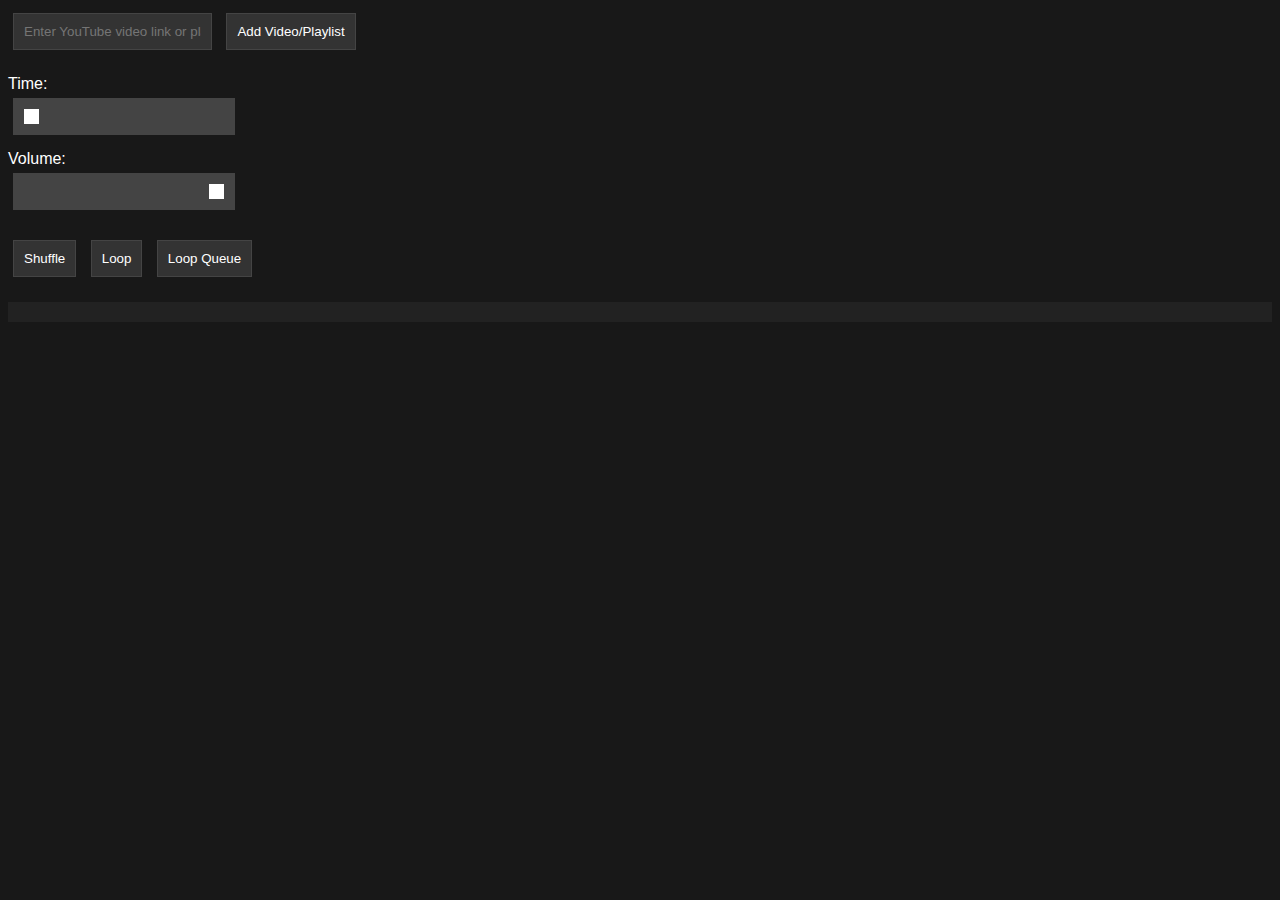
==== ytnv/index.html @ 14d55a09 "adv" ====
<!DOCTYPE html>
<html lang="en">
<head>
    <meta charset="UTF-8">
    <meta name="viewport" content="width=device-width, initial-scale=1.0">
    <title>YouTube Player</title>
    <style>
        body {
            background-color: #181818;
            color: #FFFFFF;
            font-family: Arial, sans-serif;
        }
        input, button {
            background-color: #333;
            color: #FFF;
            border: 1px solid #444;
            padding: 10px;
            margin: 5px;
        }
        input[type="range"] {
            -webkit-appearance: none;
            width: 100%;
            background: #444;
        }
        input[type="range"]::-webkit-slider-thumb {
            -webkit-appearance: none;
            appearance: none;
            width: 15px;
            height: 15px;
            background: #FFF;
            cursor: pointer;
        }
        input[type="range"]::-moz-range-thumb {
            width: 15px;
            height: 15px;
            background: #FFF;
            cursor: pointer;
        }
        .video-info {
            display: flex;
            align-items: center;
            margin-top: 20px;
        }
        .video-info img {
            width: 120px;
            height: 90px;
            margin-right: 20px;
        }
        .controls, .playlist-controls {
            margin-top: 20px;
        }
        .slider {
            margin: 10px 0;
            width: 200px;
        }
        #title {
            font-size: 1em;
        }
        .queue {
            margin-top: 20px;
            background-color: #222;
            padding: 10px;
            max-height: 200px;
            overflow-y: auto;
        }
        .active {
            background-color: #555;
            color: #FFF;
        }
    </style>
</head>
<body>
    <input type="text" id="videoLink" placeholder="Enter YouTube video link or playlist link">
    <button onclick="addVideoOrPlaylist()">Add Video/Playlist</button>
    <div id="video-details" class="video-info" style="display: none;">
        <img id="thumbnail" src="" alt="Video Thumbnail">
        <div>
            <h2 id="title"></h2>
            <p id="author"></p>
        </div>
    </div>
    <div id="player"></div>
    <div class="controls">
        <button onclick="playSound()" style="display: none;" id="playButton">Play Sound</button>
        <button onclick="stopSound()" style="display: none;" id="stopButton">Stop Sound</button>
        <div class="slider">
            <label for="timeSlider">Time:</label>
            <input type="range" id="timeSlider" min="0" value="0" step="1" onchange="seekVideo()">
        </div>
        <div class="slider">
            <label for="volumeSlider">Volume:</label>
            <input type="range" id="volumeSlider" min="0" max="100" value="100" step="1" onchange="changeVolume()">
        </div>
    </div>
    <div class="playlist-controls">
        <button id="shuffleButton" onclick="toggleShuffle()">Shuffle</button>
        <button id="loopButton" onclick="toggleLoop()">Loop</button>
        <button id="loopQueueButton" onclick="toggleLoopQueue()">Loop Queue</button>
        <div class="queue" id="queue"></div>
    </div>

    <script src="https://www.youtube.com/iframe_api"></script>
    <script src="script.js"></script>
</body>
</html>
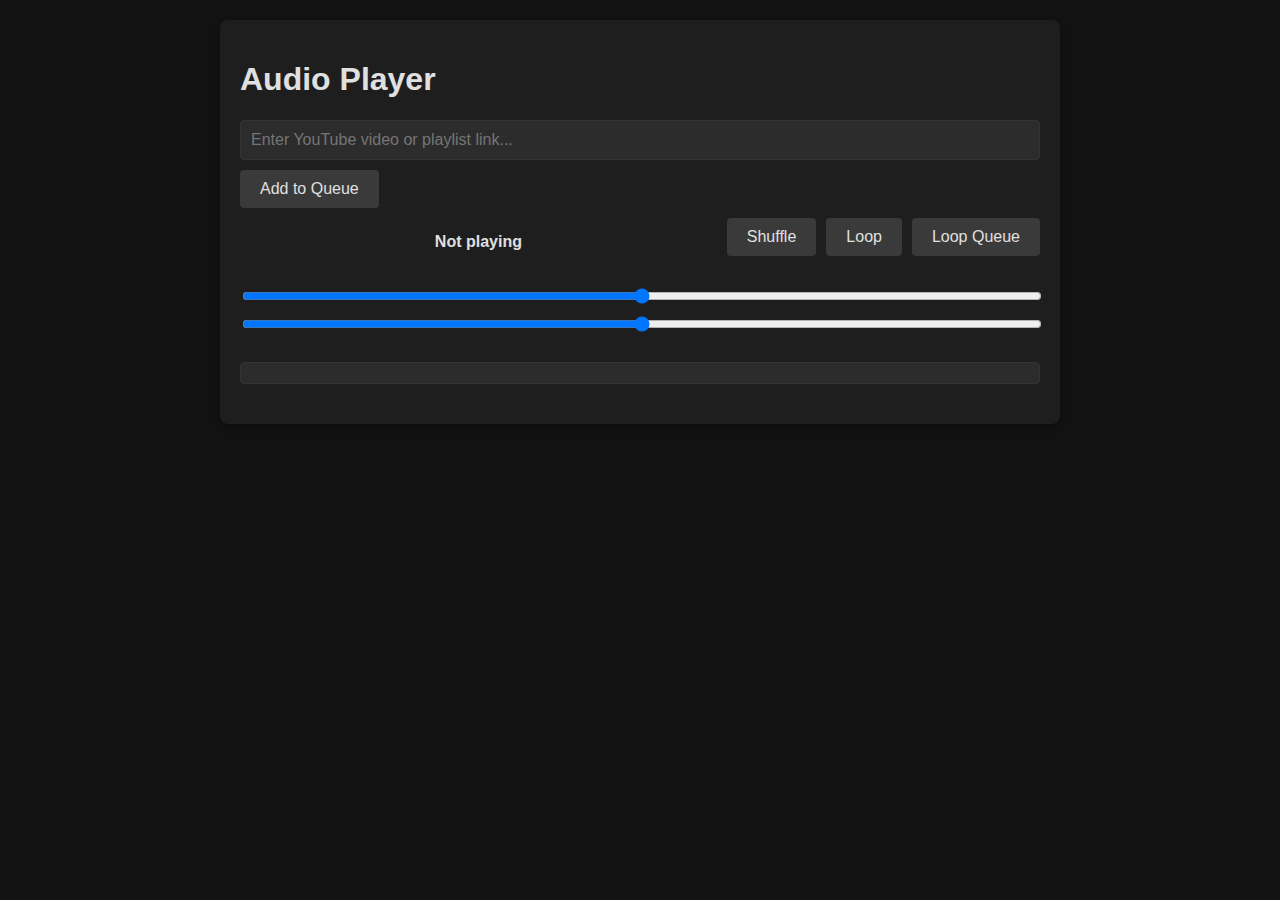
==== commit e83e7854: "abc" ====
--- a/ytnv/index.html
+++ b/ytnv/index.html
@@ -3,103 +3,30 @@
 <head>
     <meta charset="UTF-8">
     <meta name="viewport" content="width=device-width, initial-scale=1.0">
-    <title>YouTube Player</title>
-    <style>
-        body {
-            background-color: #181818;
-            color: #FFFFFF;
-            font-family: Arial, sans-serif;
-        }
-        input, button {
-            background-color: #333;
-            color: #FFF;
-            border: 1px solid #444;
-            padding: 10px;
-            margin: 5px;
-        }
-        input[type="range"] {
-            -webkit-appearance: none;
-            width: 100%;
-            background: #444;
-        }
-        input[type="range"]::-webkit-slider-thumb {
-            -webkit-appearance: none;
-            appearance: none;
-            width: 15px;
-            height: 15px;
-            background: #FFF;
-            cursor: pointer;
-        }
-        input[type="range"]::-moz-range-thumb {
-            width: 15px;
-            height: 15px;
-            background: #FFF;
-            cursor: pointer;
-        }
-        .video-info {
-            display: flex;
-            align-items: center;
-            margin-top: 20px;
-        }
-        .video-info img {
-            width: 120px;
-            height: 90px;
-            margin-right: 20px;
-        }
-        .controls, .playlist-controls {
-            margin-top: 20px;
-        }
-        .slider {
-            margin: 10px 0;
-            width: 200px;
-        }
-        #title {
-            font-size: 1em;
-        }
-        .queue {
-            margin-top: 20px;
-            background-color: #222;
-            padding: 10px;
-            max-height: 200px;
-            overflow-y: auto;
-        }
-        .active {
-            background-color: #555;
-            color: #FFF;
-        }
-    </style>
+    <title>Audio Player</title>
+    <link rel="stylesheet" href="styles.css">
 </head>
 <body>
-    <input type="text" id="videoLink" placeholder="Enter YouTube video link or playlist link">
-    <button onclick="addVideoOrPlaylist()">Add Video/Playlist</button>
-    <div id="video-details" class="video-info" style="display: none;">
-        <img id="thumbnail" src="" alt="Video Thumbnail">
-        <div>
-            <h2 id="title"></h2>
-            <p id="author"></p>
+    <div class="container">
+        <h1>Audio Player</h1>
+        <input type="text" id="videoLink" placeholder="Enter YouTube video or playlist link...">
+        <button onclick="addVideoOrPlaylist()">Add to Queue</button>
+        <div id="controls">
+            <div id="currentPlaying">Not playing</div>
+            <button id="playButton" onclick="playSound()" style="display:none;">Play</button>
+            <button id="stopButton" onclick="stopSound()" style="display:none;">Stop</button>
+            <button id="shuffleButton" onclick="toggleShuffle()">Shuffle</button>
+            <button id="loopButton" onclick="toggleLoop()">Loop</button>
+            <button id="loopQueueButton" onclick="toggleLoopQueue()">Loop Queue</button>
         </div>
+        <div id="sliders">
+            <input type="range" id="timeSlider" oninput="seekVideo()" onmousemove="showTooltip(event)">
+            <div id="tooltip"></div>
+            <input type="range" id="volumeSlider" min="0" max="100" value="50" oninput="changeVolume()">
+        </div>
+        <div id="queue"></div>
+        <div id="player"></div>
     </div>
-    <div id="player"></div>
-    <div class="controls">
-        <button onclick="playSound()" style="display: none;" id="playButton">Play Sound</button>
-        <button onclick="stopSound()" style="display: none;" id="stopButton">Stop Sound</button>
-        <div class="slider">
-            <label for="timeSlider">Time:</label>
-            <input type="range" id="timeSlider" min="0" value="0" step="1" onchange="seekVideo()">
-        </div>
-        <div class="slider">
-            <label for="volumeSlider">Volume:</label>
-            <input type="range" id="volumeSlider" min="0" max="100" value="100" step="1" onchange="changeVolume()">
-        </div>
-    </div>
-    <div class="playlist-controls">
-        <button id="shuffleButton" onclick="toggleShuffle()">Shuffle</button>
-        <button id="loopButton" onclick="toggleLoop()">Loop</button>
-        <button id="loopQueueButton" onclick="toggleLoopQueue()">Loop Queue</button>
-        <div class="queue" id="queue"></div>
-    </div>
-
-    <script src="https://www.youtube.com/iframe_api"></script>
     <script src="script.js"></script>
 </body>
-</html>+</html>
--- a/ytnv/styles.css
+++ b/ytnv/styles.css
@@ -0,0 +1,94 @@
+body {
+    font-family: Arial, sans-serif;
+    background-color: #121212;
+    color: #e0e0e0;
+    margin: 0;
+    padding: 0;
+}
+
+.container {
+    max-width: 800px;
+    margin: 20px auto;
+    padding: 20px;
+    background-color: #1e1e1e;
+    border-radius: 8px;
+    box-shadow: 0 4px 8px rgba(0, 0, 0, 0.3);
+}
+
+input[type="text"], input[type="range"], button {
+    margin-bottom: 10px;
+    font-size: 16px;
+}
+
+input[type="text"] {
+    width: calc(100% - 22px);
+    padding: 10px;
+    border: 1px solid #333;
+    border-radius: 4px;
+    background-color: #2c2c2c;
+    color: #e0e0e0;
+}
+
+button {
+    padding: 10px 20px;
+    border: none;
+    border-radius: 4px;
+    background-color: #3a3a3a;
+    color: #e0e0e0;
+    cursor: pointer;
+}
+
+button.active {
+    background-color: #ff5722;
+}
+
+#controls {
+    display: flex;
+    align-items: center;
+    gap: 10px;
+}
+
+#currentPlaying {
+    flex: 1;
+    font-weight: bold;
+    text-align: center;
+}
+
+#sliders {
+    margin: 20px 0;
+}
+
+#timeSlider, #volumeSlider {
+    width: 100%;
+}
+
+#tooltip {
+    position: absolute;
+    background-color: #333;
+    color: #e0e0e0;
+    padding: 5px;
+    border-radius: 4px;
+    display: none;
+}
+
+#queue {
+    max-height: 200px;
+    overflow-y: auto;
+    margin: 20px 0;
+    border: 1px solid #333;
+    border-radius: 4px;
+    padding: 10px;
+    background-color: #2c2c2c;
+}
+
+#queue div {
+    display: flex;
+    align-items: center;
+    margin-bottom: 10px;
+}
+
+#queue img {
+    width: 50px;
+    height: 50px;
+    margin-right: 10px;
+}
